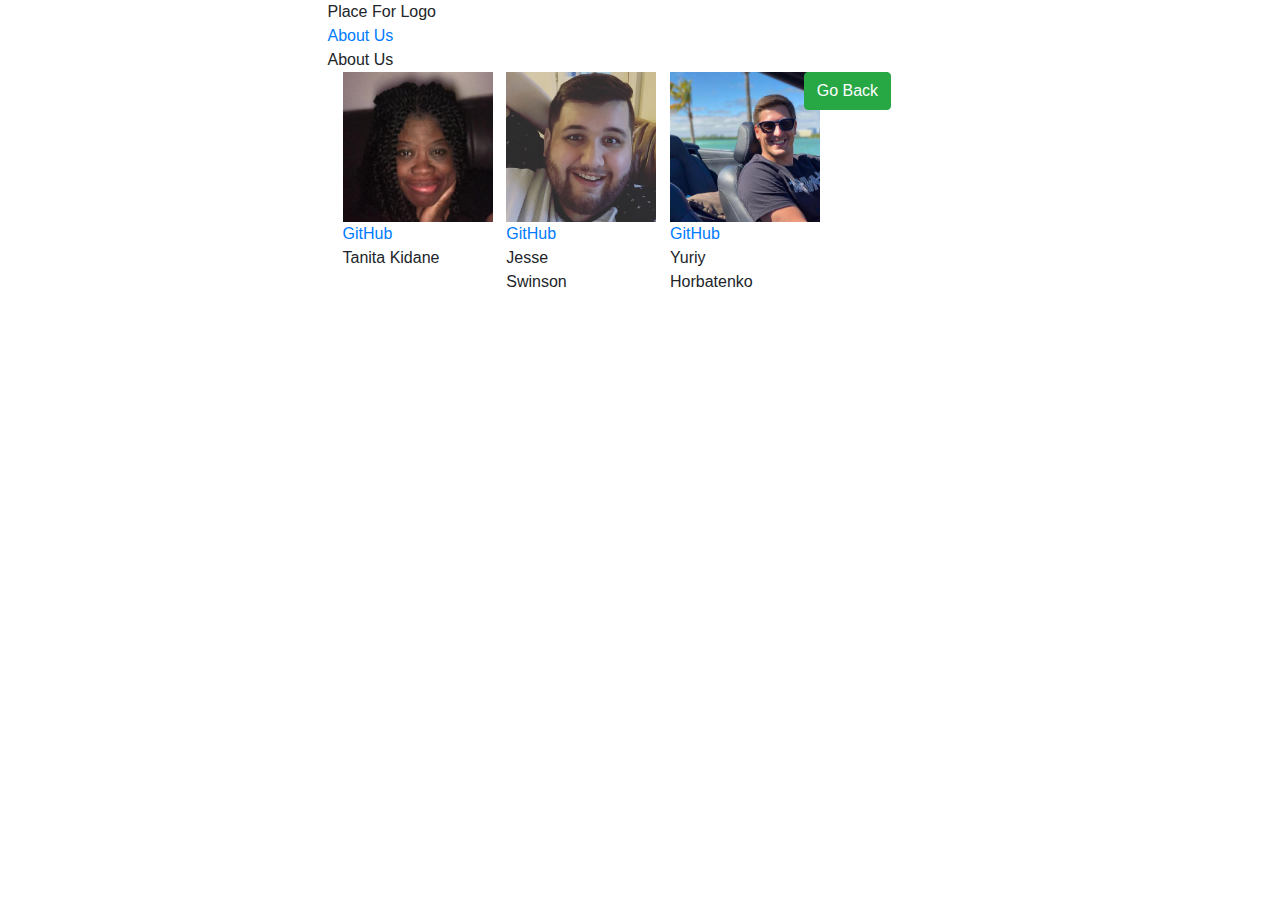
==== about.html @ d033e865 "testing html carousel" ====
<!DOCTYPE html>

<html lang="en">

<head>
    <meta charset="UTF-8">
    <meta name="viewport" content="width=device-width, initial-scale=1.0">
    <link rel="stylesheet" href="compassets/css/reset.css">
    <link rel="stylesheet" href="https://maxcdn.bootstrapcdn.com/bootstrap/4.4.1/css/bootstrap.min.css">
    <link rel="stylesheet" href="compassets/css/about.css">
    <title>About Us</title>
</head>

<body>

    <div class="row" id="header">

        <div class="col-2" id=""></div>
        <div class="col-1" id=""></div>

        <div class="col-6" id="imgcol">
            
            
            <div id="headerText">Place For Logo</div>
            <a href="about.html" id="AboutUs">About Us</a>

        </div> 

        <div class="col-1" id=""></div>
        <div class="col-2" id=""></div>
            
    </div>




    <div class="row" id="">

    <div class="col-3" id=""></div>

    <div class="col-6" id="mainBlock">     

        <div class="row" id="buttonGroup1Row">
            <div class="col-12" id="topMain">About Us</div>         
        </div>

            <div class="row" id="mainContentRow">

                
                <div class="col-3" id="p1">
                    <div class="container">
                        <div class="gallery">
                            <a target="_blank" href="https://github.com/Tanitakidane">
                                <img src="compassets/images/avatar/TanitaKidane.jpg" width="150" height="150" class="image">
                            <div class="overlay">
                                    <div class="text">GitHub</div>
                                </div></a>
                            <div class="desc">Tanita Kidane</div>
                        </div>
                    </div>
                </div>


                <div class="col-3" id="p1">
                    <div class="container">
                        <div class="gallery">
                            <a target="_blank" href="https://github.com/Swinsanity">
                                <img src="compassets/images/avatar/JesseSwinson.jpg" width="150" height="150" class="image">
                            <div class="overlay">
                                    <div class="text">GitHub</div>
                                </div></a>
                            <div class="desc">Jesse Swinson</div>
                        </div>
                    </div>
                </div>


                <div class="col-3" id="p1">
                    <div class="container">
                        <div class="gallery">
                            <a target="_blank" href="https://github.com/yuriyhorbatenko">
                                <img src="compassets/images/avatar/YuriyHorbatenko.jpg" width="150" height="150" class="image">
                            <div class="overlay">
                                    <div class="text">GitHub</div>
                                </div></a>
                            <div class="desc">Yuriy Horbatenko</div>
                        </div>
                    </div>
                </div>


                <div class="row" id="btn">
                    <div class="col-12">
                        <a class="btn btn-success btn-send submitBtn" href="index.html" id="Go Back">Go Back</a>
                    </div>
                </div>
            </div>

        <div class="row" id="buttonGroup2Row">

        <div class="col-12" id="bottomMain"></div>
        </div>
    
    </div>  

    <div class="col-3" id=""></div>

</div>
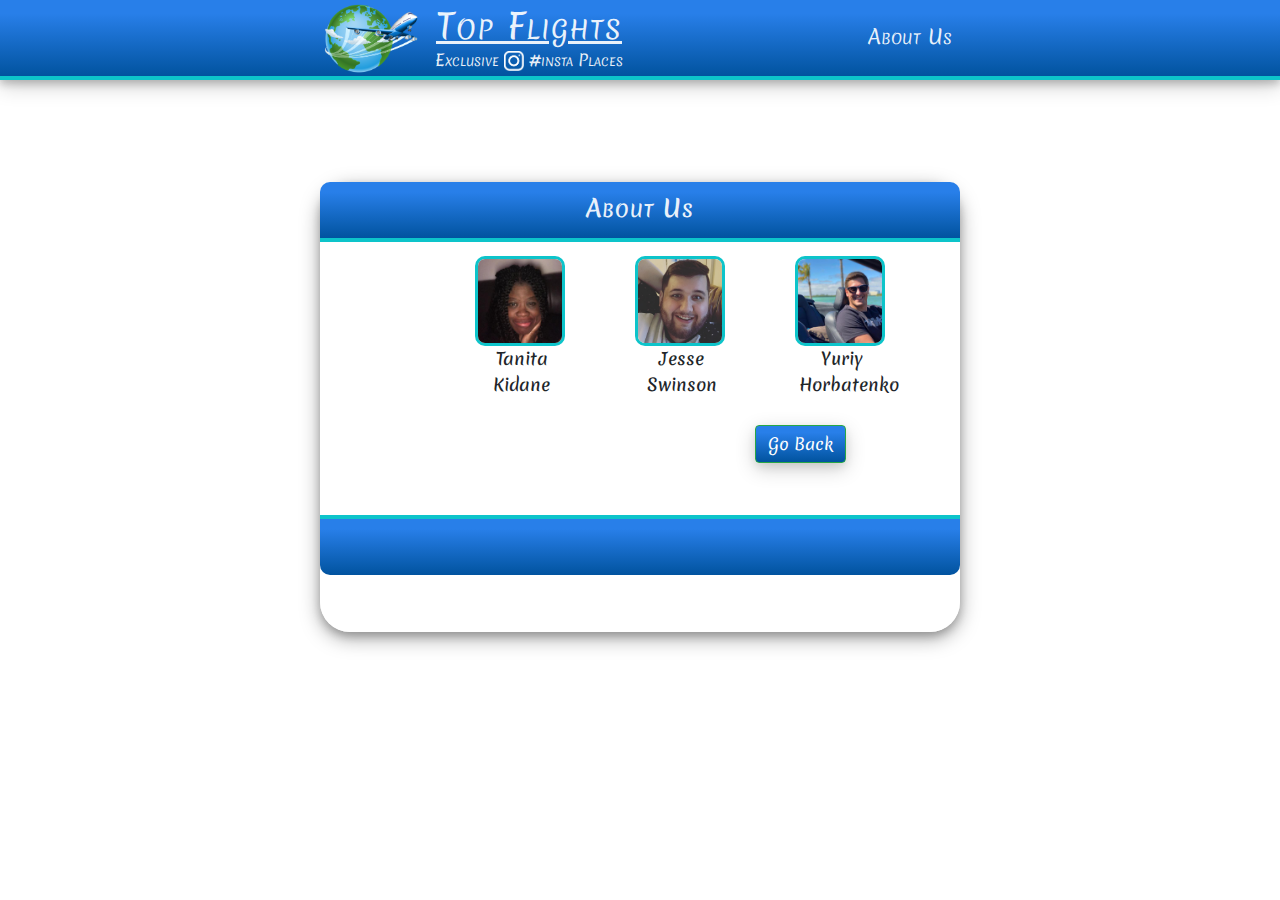
==== commit b42450fb: "updated html" ====
--- a/about.html
+++ b/about.html
@@ -8,28 +8,37 @@
     <link rel="stylesheet" href="compassets/css/reset.css">
     <link rel="stylesheet" href="https://maxcdn.bootstrapcdn.com/bootstrap/4.4.1/css/bootstrap.min.css">
     <link rel="stylesheet" href="compassets/css/about.css">
+    <link rel="stylesheet" href="compassets/css/background.css">
+    <link href='https://fonts.googleapis.com/css?family=Merienda' rel='stylesheet'>
     <title>About Us</title>
 </head>
 
 <body>
 
-    <div class="row" id="header">
+    <div class="row header" id="header">
 
         <div class="col-2" id=""></div>
         <div class="col-1" id=""></div>
 
         <div class="col-6" id="imgcol">
-            
-            
-            <div id="headerText">Place For Logo</div>
+
+            <img class="img-fluid" src="compassets/images/logo.png" id="logo">
+            <div id="headerText">Top Flights</div>
+            <div id="headerText2">Exclusive 
+                <img src="compassets/images/instagram.png" width="20" height="20" alt="">
+                #insta Places
+            </div>
+
             <a href="about.html" id="AboutUs">About Us</a>
 
         </div> 
 
         <div class="col-1" id=""></div>
         <div class="col-2" id=""></div>
-            
-    </div>
+    
+    </div>  
+
+
 
 
 
--- a/compassets/css/about.css
+++ b/compassets/css/about.css
@@ -0,0 +1,209 @@
+body {
+    font-family: "Merienda";
+    background-repeat: no-repeat;
+    background-size: cover;
+}
+
+#header {
+    background: rgb(1,83,159);
+    background: linear-gradient(0deg, rgba(1,83,159,1) 0%, rgba(40,127,233,1) 82%);
+    height: 80px;
+    border-bottom: 4px solid rgb(13, 196, 202);
+    box-shadow: 0 4px 8px 0 rgba(0, 0, 0, 0.2), 0 6px 20px 0 rgba(0, 0, 0, 0.19);
+}
+
+.row {
+    margin-right: 0px;
+    margin-left: 0px;
+    width: 100%;
+}
+
+#imgcol {
+    padding-left: 0px;
+    padding-right: 0px;
+}
+
+#logo {
+    width: 100px;
+    float: left;
+    position: relative;
+}
+
+#headerText2{
+    color: rgba(255, 255, 255, 0.904);
+    float: left;
+    font-size: 16px;
+    margin-left: -11.7rem;
+    margin-top: 3rem;
+    font-variant-caps: petite-caps;
+}
+
+#headerText {
+    color: rgba(255, 255, 255, 0.904);
+    font-size: 35px;
+    margin-left: 1rem;
+    float: left;
+    font-variant-caps: petite-caps;
+    letter-spacing: 1px;
+    height: 30px;
+    text-decoration: underline solid rgba(255, 255, 255, 0.904);
+}
+
+#AboutUs {
+    color: rgba(255, 255, 255, 0.904);
+    text-align: center;
+    height: 100%;
+    font-size: 20px;
+    padding-bottom: 4px;
+    float: right;
+    font-variant: small-caps;
+    padding-top: 1.4rem;
+    width: 100px;
+    text-decoration: none;
+    border-radius: 3px;
+}
+
+#AboutUs:hover {
+  
+    color: rgb(13, 196, 202);
+}
+
+
+#mainBlock {
+    background-color: rgba(255, 255, 255, 0.822);
+    height: 450px;
+    margin-top: 8%;
+    padding-left: 0px;
+    padding-right: 0px;
+    border-radius: 30px;
+    box-shadow: 0 4px 8px 0 rgba(0, 0, 0, 0.2), 0 6px 20px 0 rgba(0, 0, 0, 0.356);
+}
+
+
+#topMain {
+    background-color: rgba(9, 153, 158, 0.692);
+    background: linear-gradient(0deg, rgba(1,83,159,1) 0%, rgba(40,127,233,1) 82%);
+    height: 60px;
+    width: 100%;
+    border-top-left-radius: 10px;
+    border-top-right-radius: 10px;
+    border-bottom: 4px solid rgb(13, 196, 202);
+    text-align: center;
+    font-size: 24px;
+    color: rgba(255, 255, 255, 0.904);
+    font-variant: small-caps;
+    letter-spacing: 1px;
+    padding-top: 0.5rem;
+    font-weight: 600;
+}
+
+
+#bottomMain {
+    background-color: rgba(9, 153, 158, 0.692);
+    background: linear-gradient(0deg, rgba(1,83,159,1) 0%, rgba(40,127,233,1) 82%);
+    height: 60px;
+    width: 100%;
+    margin-top: 52px;
+    border-bottom-left-radius: 10px;
+    border-bottom-right-radius: 10px;
+    border-top: 4px solid rgb(13, 196, 202);
+}
+
+
+.controls {
+    margin-top: 20px;
+    font-variant: small-caps;
+    letter-spacing: 1px;
+    font-weight: 600;
+}
+
+
+.submitBtn {
+    background-color: rgba(9, 153, 158, 0.692);
+    background: linear-gradient(0deg, rgba(1,83,159,1) 0%, rgba(40,127,233,1) 82%);
+    box-shadow: 0 4px 8px 0 rgba(0, 0, 0, 0.082), 0 6px 20px 0 rgba(0, 0, 0, 0.185);
+    margin-top: 28px;
+    margin-left: 300px;
+}
+
+.submitBtn:hover {
+    color: rgb(9, 153, 158);
+}
+
+.form-control {
+    box-shadow: 0 4px 8px 0 rgba(0, 0, 0, 0.082), 0 6px 20px 0 rgba(0, 0, 0, 0.185);
+}
+
+#thankyouText {
+    margin: 0 auto 0 auto;
+    margin-top: 7rem;
+    font-size: 20px;
+    letter-spacing: 0.5px;
+    font-weight: 600;
+}
+
+.desc {
+    max-width: 150px;
+    text-align: center;
+    font-size: 17px;
+    font-weight: 500;
+    margin-left: 4%;
+}
+
+.gallery {
+    margin-top: 14%;
+    margin-left: 5%;
+    margin-right: 5%;
+}
+
+.container {
+    position: relative;
+    
+}
+  
+.image {
+    display: block;
+    width: 100%;
+    height: auto;
+    border-radius: 10px;
+    border: 3px solid rgb(13, 196, 202);
+    border-radius: 10px;
+}
+  
+.overlay {
+    position: absolute;
+    top: 0%;
+    bottom: 0;
+    left: 12.3%;
+    right: 0;
+    height: 160px;
+    width: 160px;
+    opacity: 0;
+    transition: .5s ease;
+    background-color: rgba(13, 196, 202, 0.376);
+    border-radius: 10px;
+    
+}
+  
+.container:hover .overlay {
+    opacity: 1;
+}
+  
+.text {
+    color: white;
+    font-size: 20px;
+    position: absolute;
+    top: 90%;
+    left: 50%;
+    -webkit-transform: translate(-50%, -50%);
+    -ms-transform: translate(-50%, -50%);
+    transform: translate(-50%, -50%);
+    text-align: center;
+}
+
+#mainContentRow {
+    margin-left: 7.5rem;
+}
+
+
+
--- a/compassets/css/background.css
+++ b/compassets/css/background.css
@@ -0,0 +1,37 @@
+
+
+.header {
+	z-index: 1;
+	position: relative;
+}
+
+#mainBlock {
+	z-index: 2;
+}
+
+
+.carousel {
+	margin-top: -633px;
+	z-index: 0;
+	height: 900px;
+	resize: both;
+	
+}
+
+#bottomText {
+	top: 660px;
+}
+
+h5 {
+	font-size: 75px;
+	font-variant-caps: petite-caps;
+	text-shadow: 5px 2px 12px rgba(0, 0, 0, 0.5);
+	letter-spacing: 2px;
+}
+
+p {
+	font-size: 35px;
+	font-variant-caps: petite-caps;
+	text-shadow: 5px 2px 12px rgba(0, 0, 0, 0.5);
+	letter-spacing: 2px;
+}